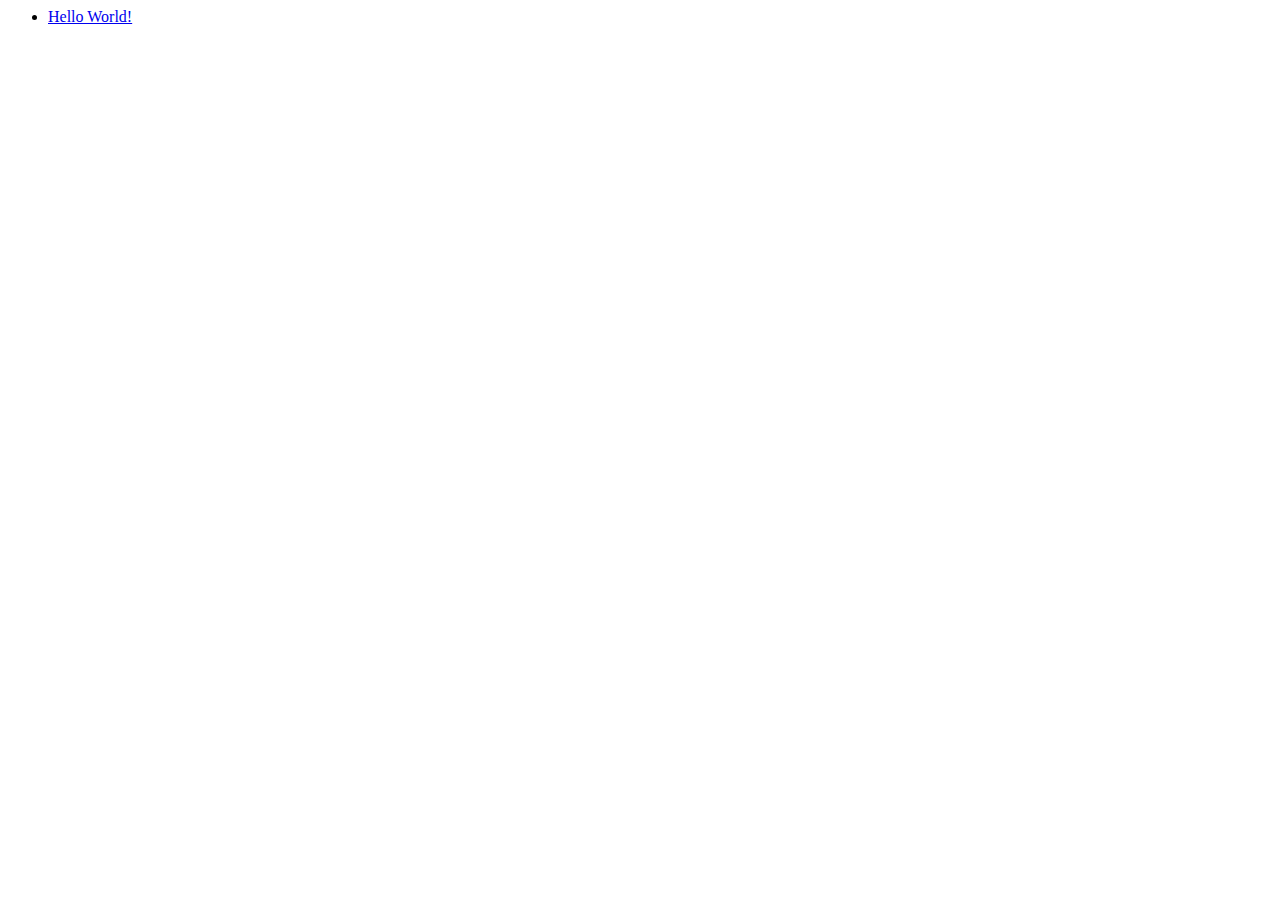
==== f/index.html @ f7b42ce3 "Added SCSS" ====
<html>
    <head>
        <link rel="stylesheet" type="text/css" href="css/global.css">

    </head>

    <body>
        <div id="list-container">
            <ul id="topic-list">
                <li>
                    <div id="topic">
                        <a href="#">Hello World!</a>
                    </div>
                </li>
            </ul>
        </div>
    </body>
</html>
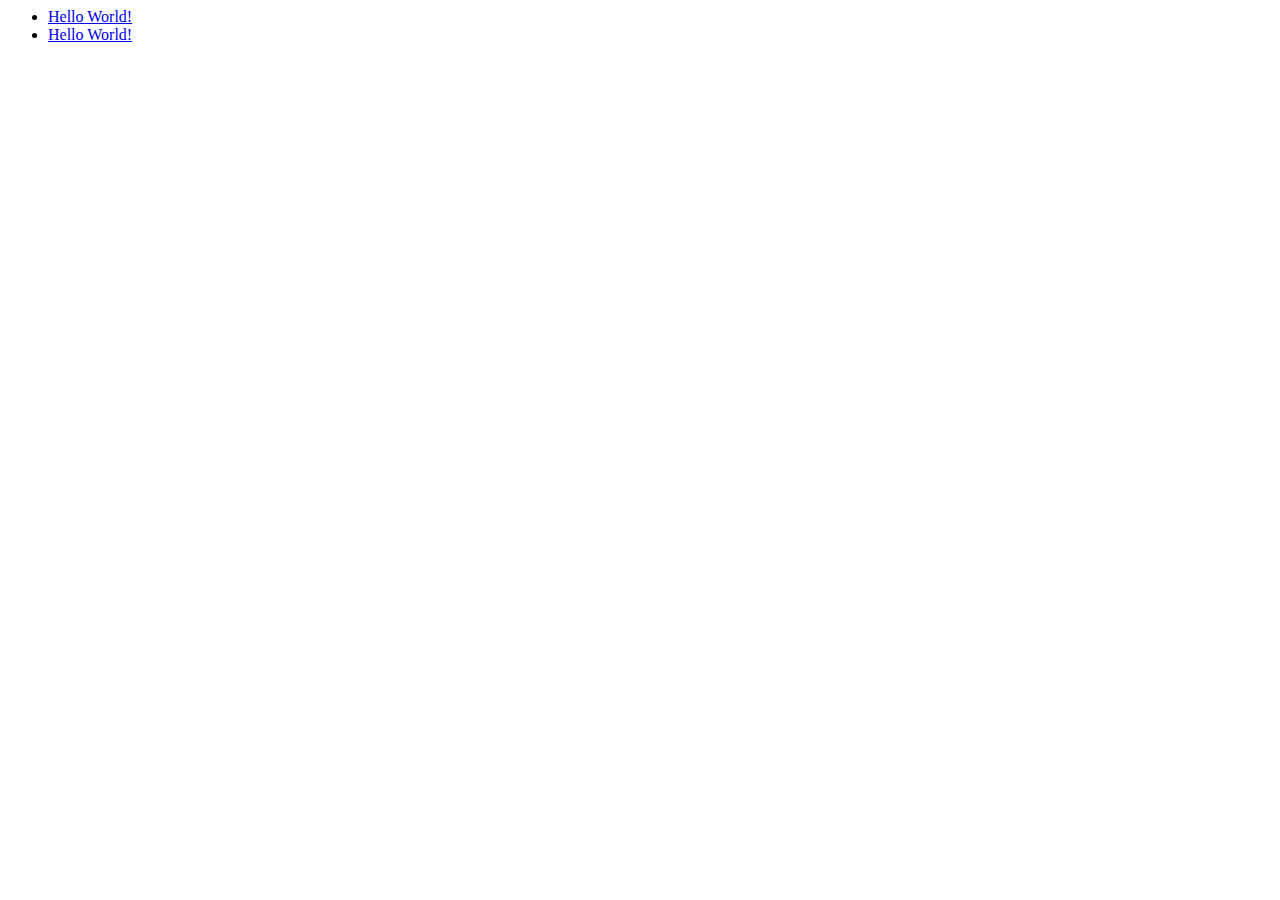
==== commit 3fddbbcb: "Added SCSS" ====
--- a/f/index.html
+++ b/f/index.html
@@ -10,6 +10,12 @@
             <ul id="topic-list">
                 <li>
                     <div id="topic">
+                        <a class="title" href="#">Hello World!</a>
+                    </div>
+                </li>
+
+                <li>
+                    <div class="topic">
                         <a href="#">Hello World!</a>
                     </div>
                 </li>
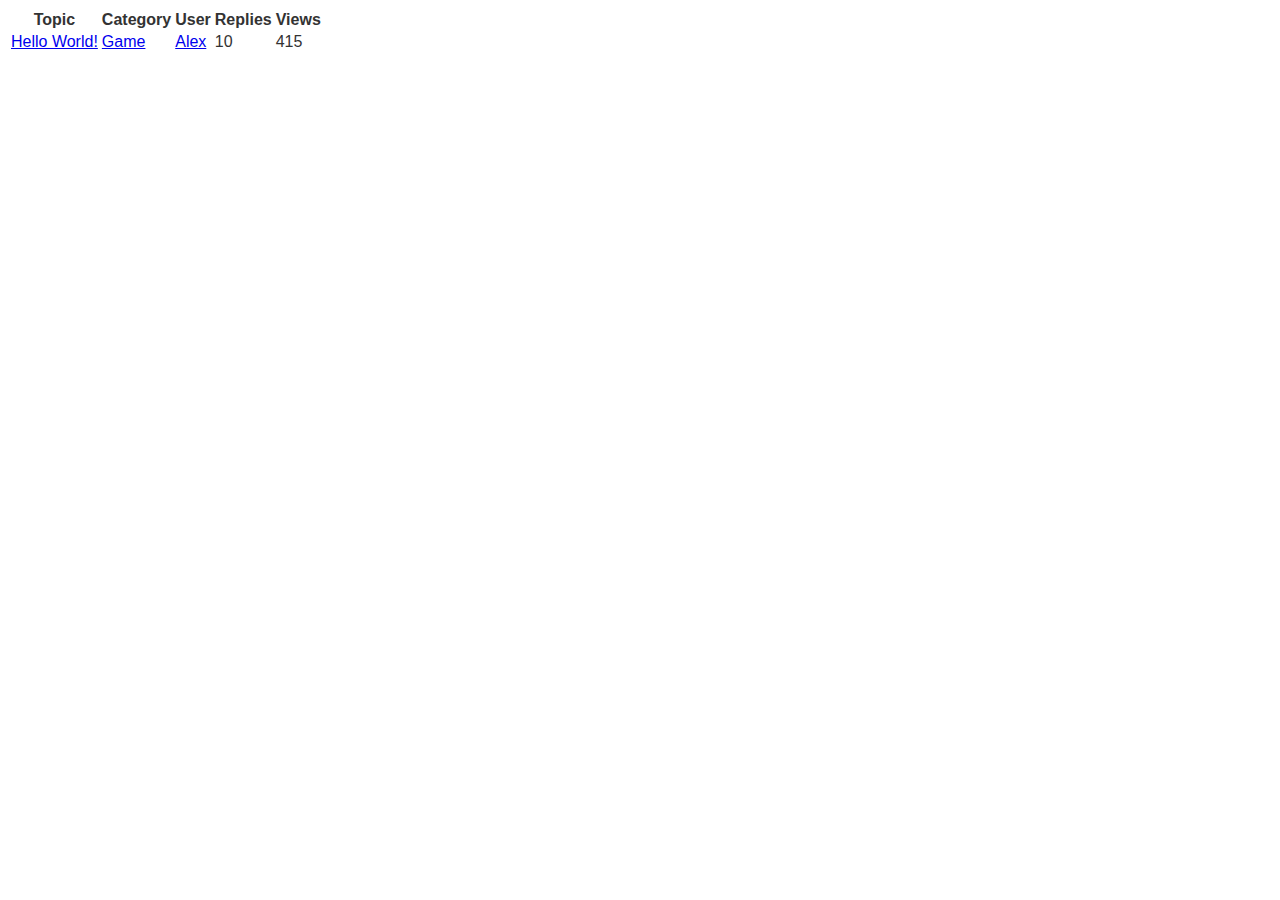
==== commit 2d68b49f: "update table" ====
--- a/f/index.html
+++ b/f/index.html
@@ -6,19 +6,24 @@
     </head>
 
     <body>
-        <div id="list-container">
-            <ul id="topic-list">
-                <li>
-                    <div id="topic">
-                        <a class="title" href="#">Hello World!</a>
-                    </div>
-                </li>
+        <div id="table-container">
+            <table id="topic-table">
+                <tr id="table-header">
+                    <th>Topic</th>
+                    <th>Category</th>
+                    <th>User</th>
+                    <th>Replies</th>
+                    <th>Views</th>
+                </tr>
 
-                <li>
-                    <div class="topic">
-                        <a href="#">Hello World!</a>
-                    </div>
-                </li>
+                <tr class="topic">
+                    <td><a class="title" href="#">Hello World!</a></td>
+                    <td><a class="category" href="#">Game</a></td>
+                    <td><a class="user" href="#">Alex</a></td>
+
+                    <td><p class="reply-count">10</p></td>
+                    <td><p class="view-count">415</p></td>
+                </tr>
             </ul>
         </div>
     </body>
--- a/f/css/global.css
+++ b/f/css/global.css
@@ -0,0 +1,3 @@
+body {
+  font: 100% Helvetica, sans-serif;
+  color: #333; }
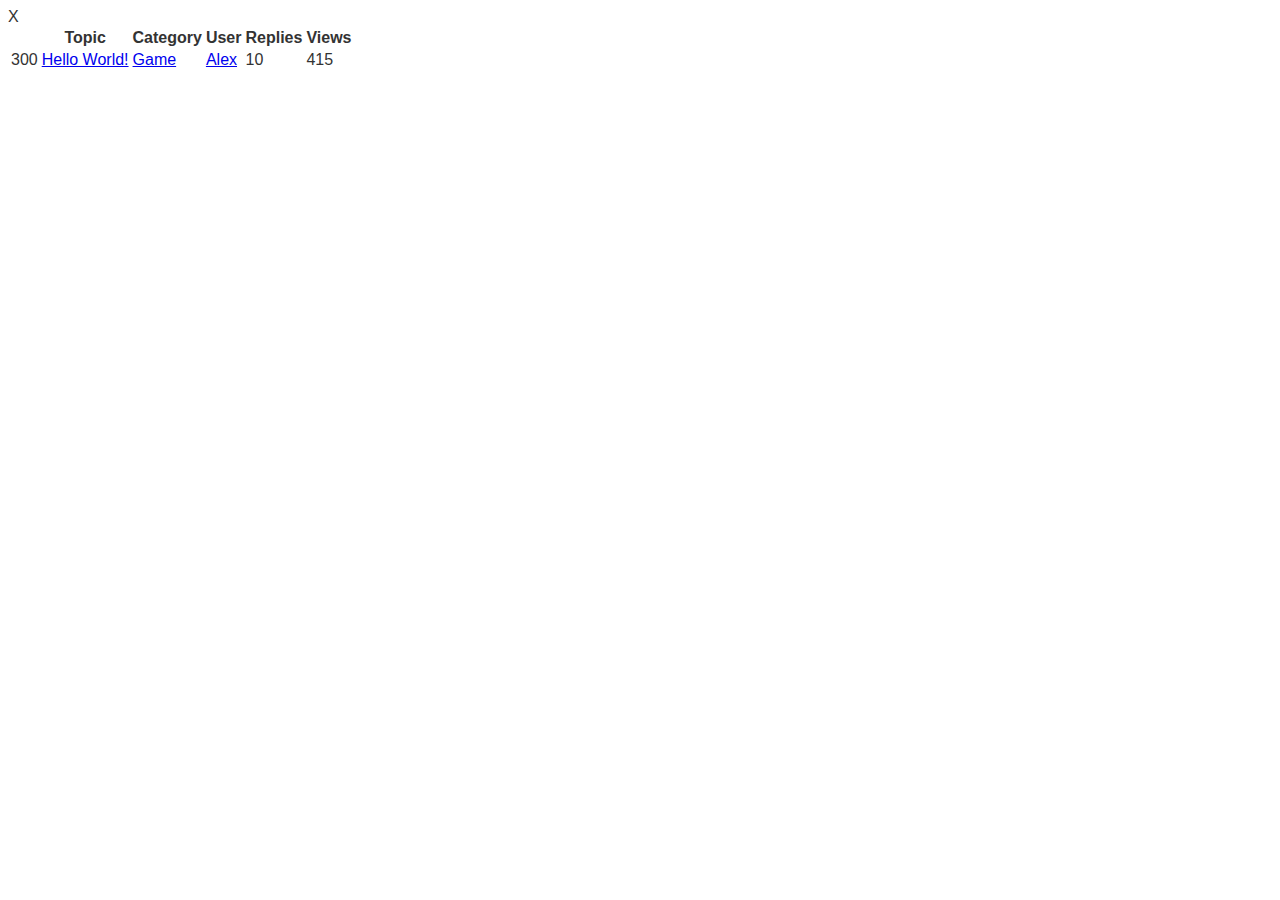
==== commit c64e8beb: "update" ====
--- a/f/index.html
+++ b/f/index.html
@@ -2,13 +2,14 @@
 <html>
     <head>
         <link rel="stylesheet" type="text/css" href="css/global.css">
-
+        <link rel="stylesheet" href="../libs/font-awesome-4.3.0/css/font-awesome.min.css">
     </head>
 
     <body>
         <div id="table-container">
             <table id="topic-table">
                 <tr id="table-header">
+                    <th></th>
                     <th>Topic</th>
                     <th>Category</th>
                     <th>User</th>
@@ -17,6 +18,12 @@
                 </tr>
 
                 <tr class="topic">
+                    <td>
+                        <a class="up-vote" href="#"><i class="fa fa-chevron-up"></i></a>
+                        <p class="pop">300</p>
+                        <a class="down-vote" href="#"><i class="fa fa-chevron-down"></i></a>
+                    </td>
+
                     <td><a class="title" href="#">Hello World!</a></td>
                     <td><a class="category" href="#">Game</a></td>
                     <td><a class="user" href="#">Alex</a></td>
@@ -28,3 +35,4 @@
         </div>
     </body>
 </html>
+X
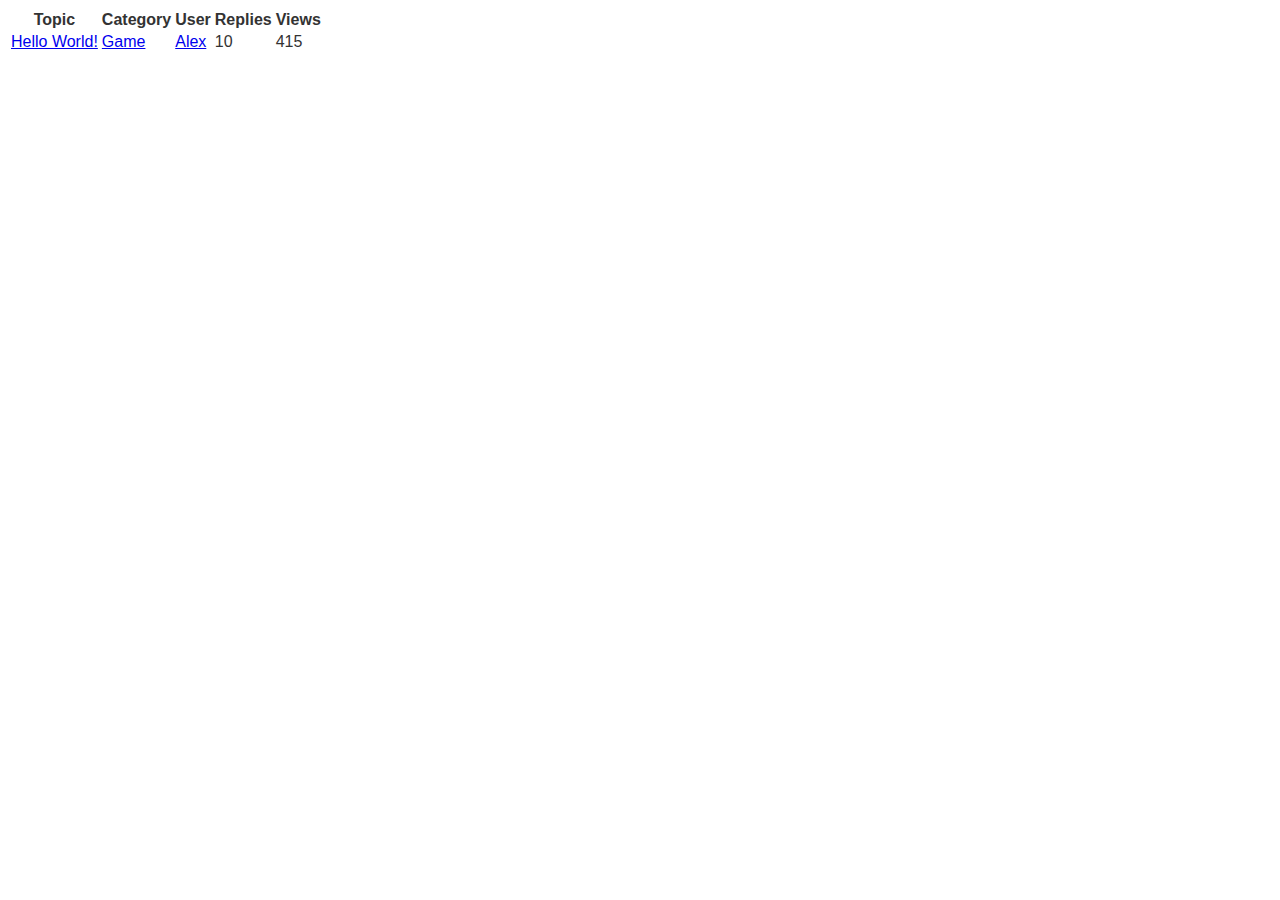
==== commit 853985a1: "f" ====
--- a/f/index.html
+++ b/f/index.html
@@ -2,14 +2,13 @@
 <html>
     <head>
         <link rel="stylesheet" type="text/css" href="css/global.css">
-        <link rel="stylesheet" href="../libs/font-awesome-4.3.0/css/font-awesome.min.css">
+
     </head>
 
     <body>
         <div id="table-container">
             <table id="topic-table">
                 <tr id="table-header">
-                    <th></th>
                     <th>Topic</th>
                     <th>Category</th>
                     <th>User</th>
@@ -18,12 +17,6 @@
                 </tr>
 
                 <tr class="topic">
-                    <td>
-                        <a class="up-vote" href="#"><i class="fa fa-chevron-up"></i></a>
-                        <p class="pop">300</p>
-                        <a class="down-vote" href="#"><i class="fa fa-chevron-down"></i></a>
-                    </td>
-
                     <td><a class="title" href="#">Hello World!</a></td>
                     <td><a class="category" href="#">Game</a></td>
                     <td><a class="user" href="#">Alex</a></td>
@@ -31,8 +24,7 @@
                     <td><p class="reply-count">10</p></td>
                     <td><p class="view-count">415</p></td>
                 </tr>
-            </ul>
+            </table>
         </div>
     </body>
 </html>
-X
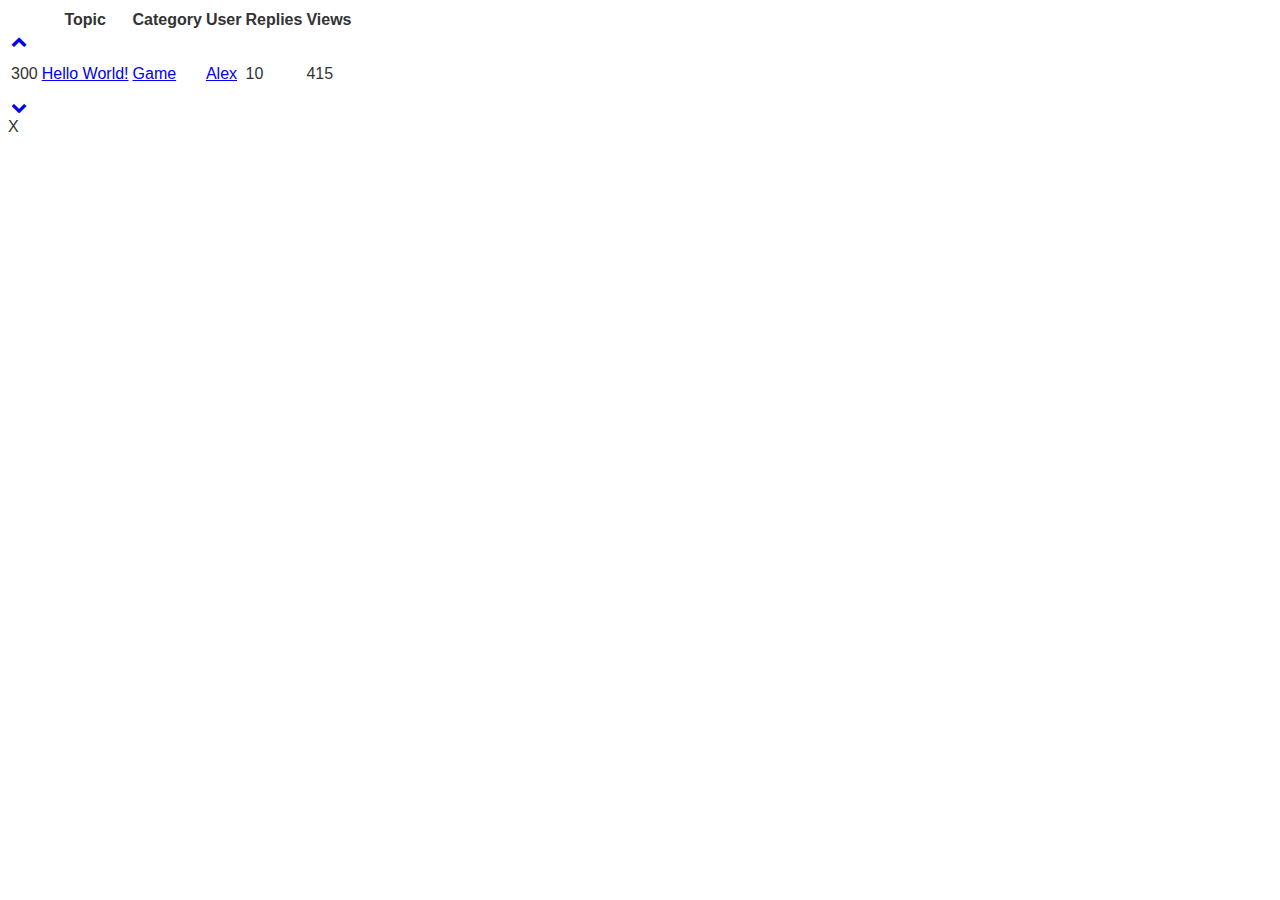
==== commit d8edc239: "Merge branch 'master' of https://github.com/UALR-CodeTalks/ualr-codetalks.github.io into dev-forum" ====
--- a/f/index.html
+++ b/f/index.html
@@ -2,13 +2,14 @@
 <html>
     <head>
         <link rel="stylesheet" type="text/css" href="css/global.css">
-
+        <link rel="stylesheet" href="../libs/font-awesome-4.3.0/css/font-awesome.min.css">
     </head>
 
     <body>
         <div id="table-container">
             <table id="topic-table">
                 <tr id="table-header">
+                    <th></th>
                     <th>Topic</th>
                     <th>Category</th>
                     <th>User</th>
@@ -17,6 +18,12 @@
                 </tr>
 
                 <tr class="topic">
+                    <td>
+                        <a class="up-vote" href="#"><i class="fa fa-chevron-up"></i></a>
+                        <p class="pop">300</p>
+                        <a class="down-vote" href="#"><i class="fa fa-chevron-down"></i></a>
+                    </td>
+
                     <td><a class="title" href="#">Hello World!</a></td>
                     <td><a class="category" href="#">Game</a></td>
                     <td><a class="user" href="#">Alex</a></td>
@@ -28,3 +35,4 @@
         </div>
     </body>
 </html>
+X
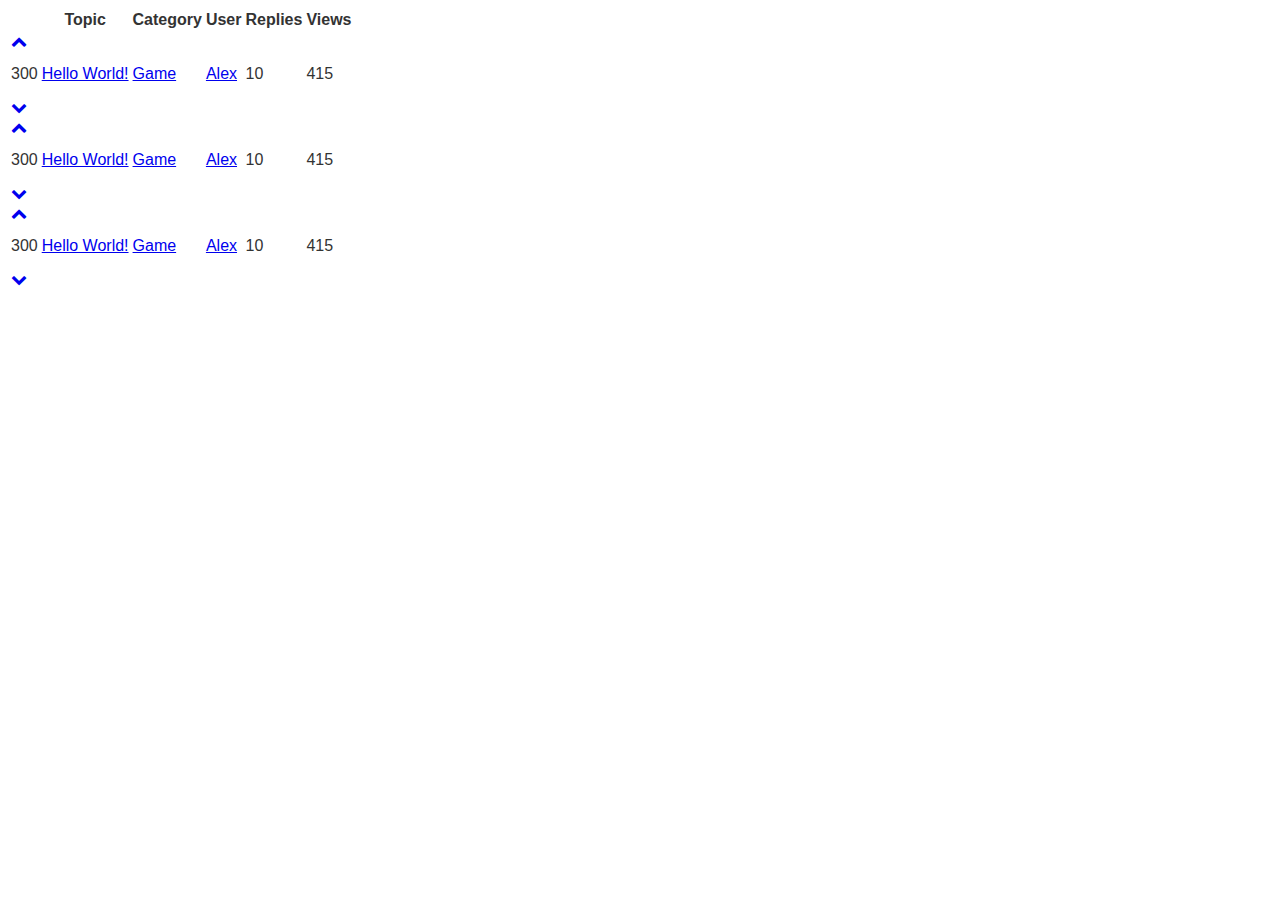
==== commit 5b8f960b: "update" ====
--- a/f/index.html
+++ b/f/index.html
@@ -31,8 +31,37 @@
                     <td><p class="reply-count">10</p></td>
                     <td><p class="view-count">415</p></td>
                 </tr>
+
+                <tr class="topic">
+                    <td>
+                        <a class="up-vote" href="#"><i class="fa fa-chevron-up"></i></a>
+                        <p class="pop">300</p>
+                        <a class="down-vote" href="#"><i class="fa fa-chevron-down"></i></a>
+                    </td>
+
+                    <td><a class="title" href="#">Hello World!</a></td>
+                    <td><a class="category" href="#">Game</a></td>
+                    <td><a class="user" href="#">Alex</a></td>
+
+                    <td><p class="reply-count">10</p></td>
+                    <td><p class="view-count">415</p></td>
+                </tr>
+
+                <tr class="topic">
+                    <td>
+                        <a class="up-vote" href="#"><i class="fa fa-chevron-up"></i></a>
+                        <p class="pop">300</p>
+                        <a class="down-vote" href="#"><i class="fa fa-chevron-down"></i></a>
+                    </td>
+
+                    <td><a class="title" href="#">Hello World!</a></td>
+                    <td><a class="category" href="#">Game</a></td>
+                    <td><a class="user" href="#">Alex</a></td>
+
+                    <td><p class="reply-count">10</p></td>
+                    <td><p class="view-count">415</p></td>
+                </tr>
             </table>
         </div>
     </body>
 </html>
-X
